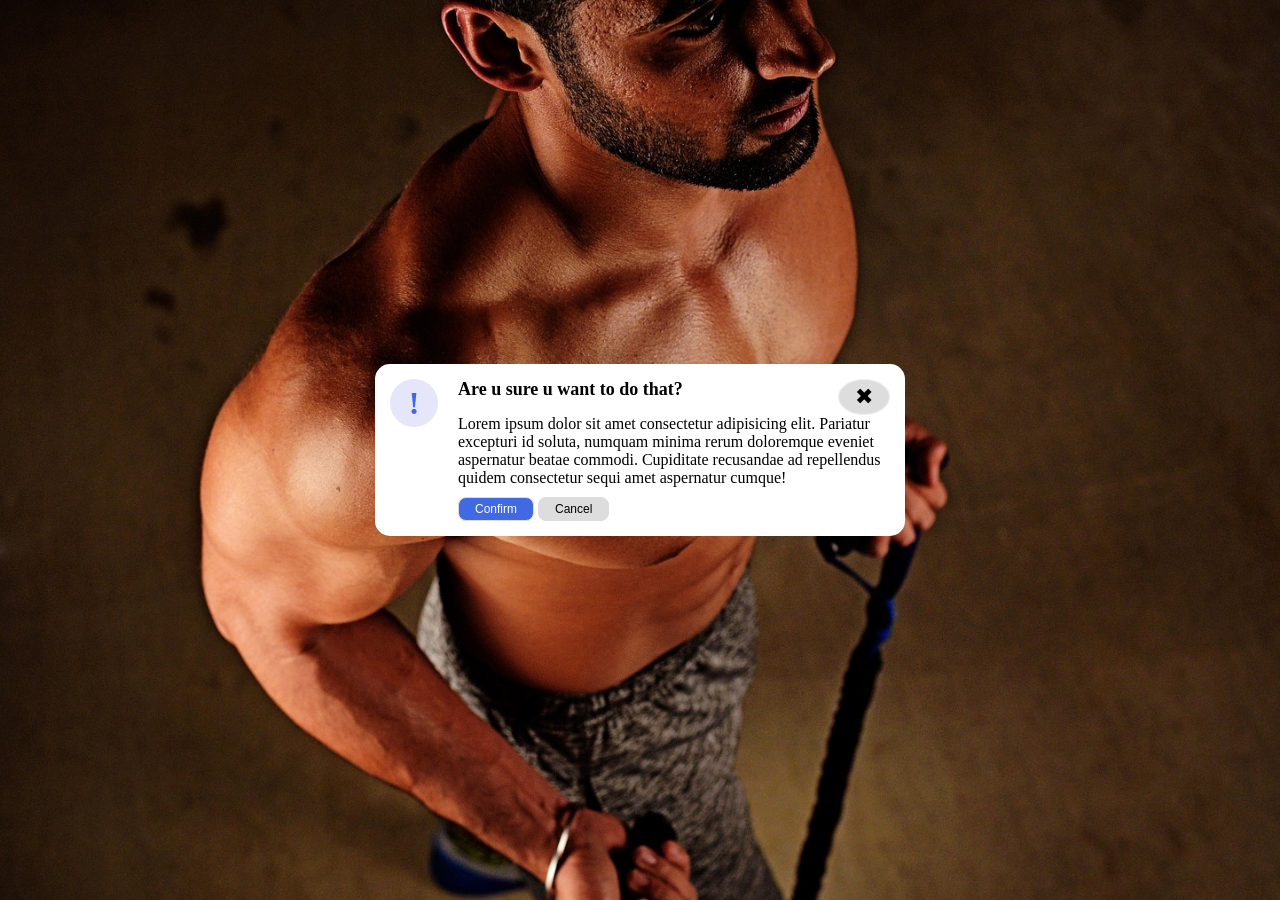
==== box2.html @ 0507a435 "add box2.html cardio.jpg gym.jpg gym10.jpg gym12.png gym13.jpg gym14.jp gym2.jpg gym3.jpg gym5.jpg g" ====
<!DOCTYPE html>
<html lang="en">
<head>
    <meta charset="UTF-8">
    <meta name="viewport" content="width=device-width, initial-scale=1.0">
    <title>Box</title>
    <link href="style7.css" rel="stylesheet">
</head>
<body>
     <div class="modal">
    <div class="icon">!</div>

    <div class="container">
    <div class="header">Are u sure u want to do that?
    <button class="close-button">✖</button>
    </div>
    <div class="text">Lorem ipsum dolor sit amet consectetur adipisicing elit. Pariatur excepturi id soluta, numquam minima rerum doloremque eveniet aspernatur beatae commodi. Cupiditate recusandae ad repellendus quidem consectetur sequi amet aspernatur cumque!</div>
     <button class="confirm">Confirm</button>
     <button class="cancel">Cancel</button>
     </div>
     </div>
     

    
    
</body>
</html>
---- style7.css ----
html,body{
    height:100%;
}

body{
    margin:0;
    padding:0;
    display: flex;
    align-items: center;
    justify-content: center;
    background-image: url(gym5.jpg);
    background-size: cover;
    background-position: center;
    box-shadow:4px 8px 16px rgba(0, 0, 0, 2.2);


}
.modal{
    display:flex;
    background-color: white;
    width:500px;
    gap:20px;
    padding:15px;
    border-radius: 15px;
    
    
}
.icon{
    display:flex;
    align-items: center;
    justify-content: center;
    flex-shrink: 0;
    width:48px;
    height:48px;
    background-color: lavender;
    border-radius:50%;
    color:royalblue;
    font-size:32px;
    font-weight:800;
    
}
.header{
    display:flex;
    justify-content: space-between;
    font-weight: 900;
    font-size:18px;
}
.close-button{
    border-radius: 50%;
    border:1px solid #eee;
    font-size:22px;
    background-color:#ddd;
    color:#eee=;


}
button{
    border-radius: 8px;
    border:0.5px solid #ddd;
    font-size:12px; 
    padding:4px 16px;
    background-color:#ddd;
    cursor: pointer;
    
}
.confirm{
    background-color:royalblue;
    color:white;

}
.text{
    margin-bottom:10px;
}
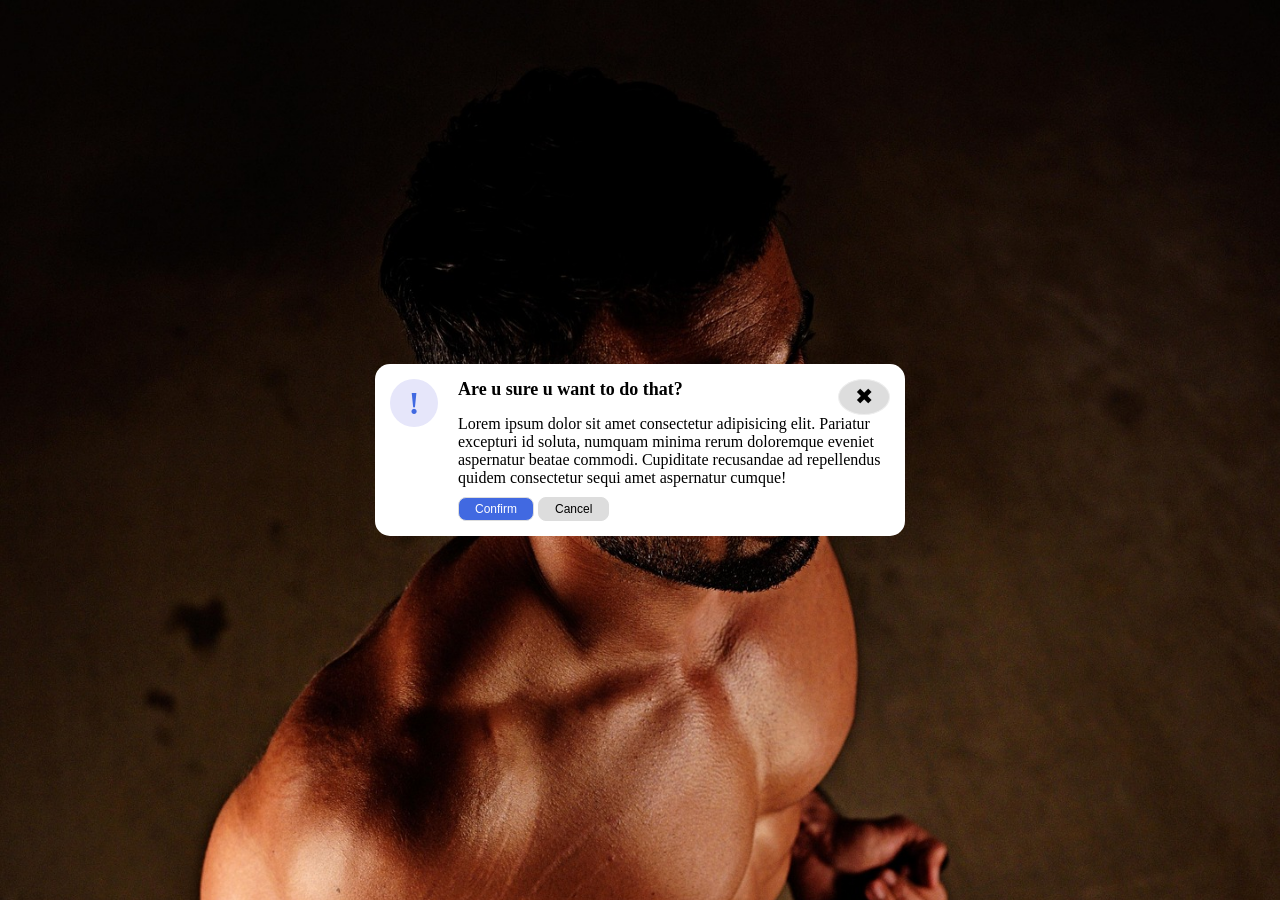
==== commit 8036da13: "add box2.html style7.css modal.html style8.css" ====
--- a/box2.html
+++ b/box2.html
@@ -15,8 +15,8 @@
     <button class="close-button">✖</button>
     </div>
     <div class="text">Lorem ipsum dolor sit amet consectetur adipisicing elit. Pariatur excepturi id soluta, numquam minima rerum doloremque eveniet aspernatur beatae commodi. Cupiditate recusandae ad repellendus quidem consectetur sequi amet aspernatur cumque!</div>
-     <button class="confirm">Confirm</button>
-     <button class="cancel">Cancel</button>
+    <a href="index.html"> <button class="confirm">Confirm</a></button>
+     <a href="programs.html"><button class="cancel">Cancel</a></button>
      </div>
      </div>
      
--- a/style7.css
+++ b/style7.css
@@ -10,7 +10,7 @@
     justify-content: center;
     background-image: url(gym5.jpg);
     background-size: cover;
-    background-position: center;
+    
     box-shadow:4px 8px 16px rgba(0, 0, 0, 2.2);
 
 
@@ -70,4 +70,12 @@
 }
 .text{
     margin-bottom:10px;
+}
+a{
+       color:white;
+       text-decoration:none;
+}
+.cancel a{
+    color:black;
+
 }
